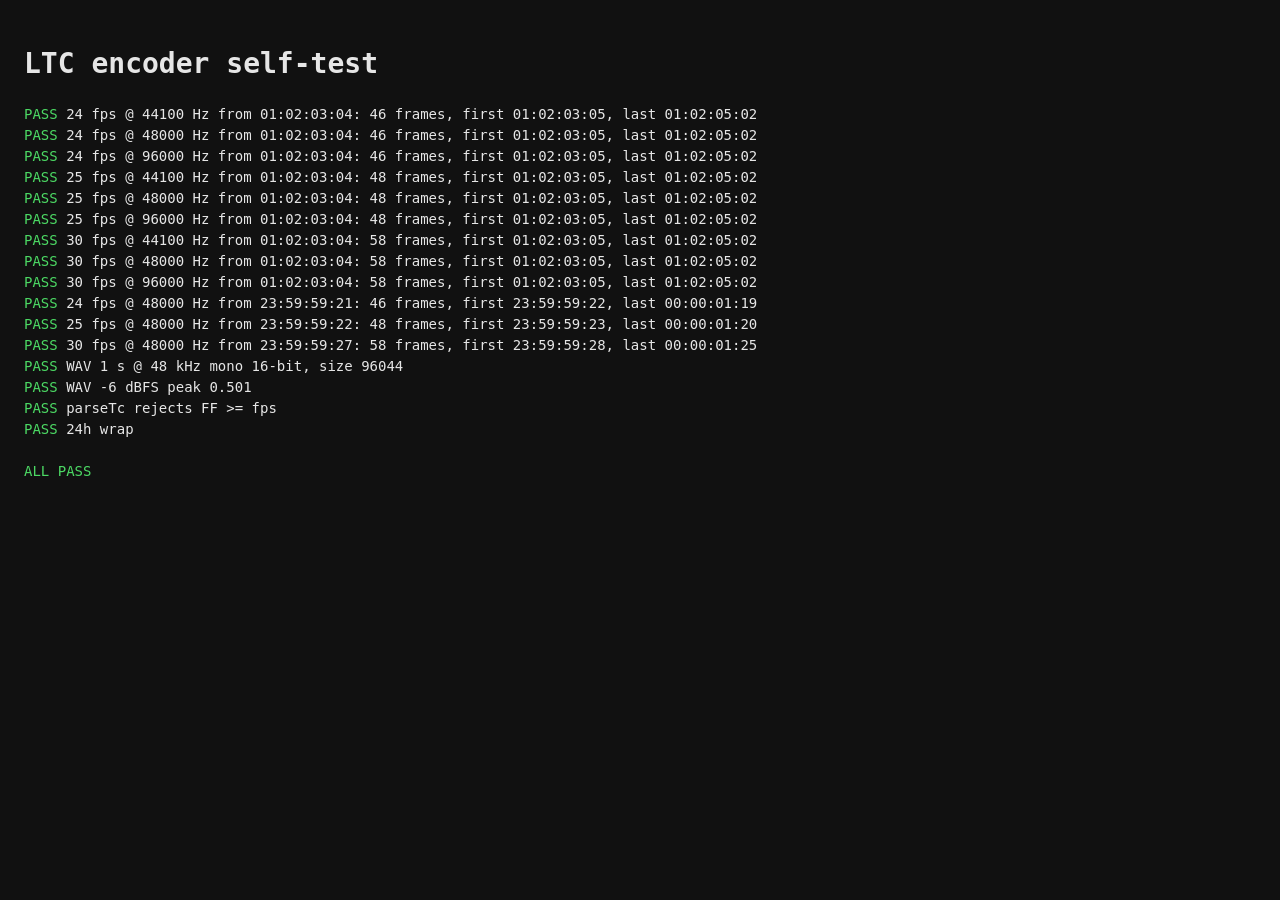
==== test.html @ 22a4bac5 "LTC generator v1: 24/25/30 fps, transport, level, WAV export Co-Authored-By: Claude Opus 5.5 <norepl" ====
<!doctype html>
<html lang="en">
<head>
  <meta charset="utf-8">
  <meta name="viewport" content="width=device-width, initial-scale=1">
  <title>LTC Encoder Test</title>
  <style>
    body { background: #111; color: #e6e6e6; font: 14px/1.5 ui-monospace, Consolas, monospace; padding: 16px; }
    .pass { color: #4cd964; } .fail { color: #ff3b30; }
  </style>
</head>
<body>
  <h1>LTC encoder self-test</h1>
  <pre id="out"></pre>
  <script type="module">
    import { LtcGenerator, SYNC_WORD, toFrames, fromFrames, formatTc, parseTc, renderWav, framesPerDay } from "./ltc.js";

    const out = document.getElementById("out");
    let fails = 0;
    const log = (ok, msg) => {
      if (!ok) fails++;
      out.innerHTML += `<span class="${ok ? "pass" : "fail"}">${ok ? "PASS" : "FAIL"}</span> ${msg}\n`;
    };

    // Biphase-mark decoder: interval ~1 bit = 0, two ~half-bit intervals = 1.
    function decodeBits(samples, sampleRate, fps) {
      const bitLen = sampleRate / (fps * 80);
      const edges = [0]; // sample 0 is the first bit-start transition
      for (let i = 1; i < samples.length; i++) if (Math.sign(samples[i]) !== Math.sign(samples[i - 1])) edges.push(i);
      const bits = [];
      let pendingHalf = false;
      for (let i = 1; i < edges.length; i++) {
        const d = (edges[i] - edges[i - 1]) / bitLen;
        if (d > 0.75) {
          if (pendingHalf || d > 1.25) throw new Error(`bad interval ${d.toFixed(2)} at ${edges[i]}`);
          bits.push(0);
        } else if (pendingHalf) { bits.push(1); pendingHalf = false; }
        else pendingHalf = true;
      }
      return bits;
    }

    function decodeFrames(bits, fps) {
      const frames = [];
      const sync = SYNC_WORD.join("");
      const s = bits.join("");
      let i = s.indexOf(sync);
      while (i !== -1 && i + 16 + 80 <= bits.length) {
        const b = bits.slice(i + 16, i + 96);
        const v = (o, n) => b.slice(o, o + n).reduce((a, x, k) => a + (x << k), 0);
        frames.push({
          tc: { f: v(0, 4) + 10 * v(8, 2), s: v(16, 4) + 10 * v(24, 3), m: v(32, 4) + 10 * v(40, 3), h: v(48, 4) + 10 * v(56, 2) },
          ones: b.reduce((a, x) => a + x, 0),
          syncOk: b.slice(64).join("") === sync,
        });
        i += 80;
      }
      return frames;
    }

    const cases = [];
    for (const fps of [24, 25, 30]) for (const sr of [44100, 48000, 96000]) cases.push({ fps, sr, start: "01:02:03:04" });
    for (const fps of [24, 25, 30]) cases.push({ fps, sr: 48000, start: `23:59:59:${fps - 3}` });

    for (const { fps, sr, start } of cases) {
      const startFrame = toFrames(parseTc(start, fps), fps);
      const secs = 2;
      const samples = new Float32Array(sr * secs);
      const gen = new LtcGenerator(fps, sr, startFrame);
      // Fill in 128-sample blocks like an AudioWorklet does.
      for (let o = 0; o < samples.length; o += 128) gen.fill(samples.subarray(o, o + 128), 0.5);
      let msg = `${fps} fps @ ${sr} Hz from ${start}: `;
      try {
        const frames = decodeFrames(decodeBits(samples, sr, fps), fps);
        // First frame start lacks a leading edge, so decoding begins at frame 1 sync word.
        const expectFirst = (startFrame + 1) % framesPerDay(fps);
        const okSeq = frames.every((fr, k) => toFrames(fr.tc, fps) === (expectFirst + k) % framesPerDay(fps));
        const okParity = frames.every((fr) => fr.ones % 2 === 0);
        const okSync = frames.every((fr) => fr.syncOk);
        const okCount = frames.length >= fps * secs - 3;
        msg += `${frames.length} frames, first ${formatTc(frames[0].tc)}, last ${formatTc(frames.at(-1).tc)}`;
        log(okSeq && okParity && okSync && okCount, msg + (okSeq ? "" : " [sequence]") + (okParity ? "" : " [parity]") + (okSync ? "" : " [sync]") + (okCount ? "" : " [count]"));
      } catch (e) {
        log(false, msg + e.message);
      }
    }

    // WAV header + length
    const blob = renderWav({ fps: 25, startFrame: 0, seconds: 1, db: -6 });
    const head = new DataView(await blob.arrayBuffer());
    log(blob.size === 44 + 48000 * 2 && head.getUint32(24, true) === 48000 && head.getUint16(22, true) === 1,
      `WAV 1 s @ 48 kHz mono 16-bit, size ${blob.size}`);
    const peak = Math.max(...Array.from({ length: 1000 }, (_, i) => Math.abs(head.getInt16(44 + i * 2, true))));
    log(Math.abs(peak / 32767 - 0.501) < 0.01, `WAV -6 dBFS peak ${(peak / 32767).toFixed(3)}`);

    log(parseTc("00:00:00:25", 25) === null && parseTc("00:00:00:24", 25) !== null, "parseTc rejects FF >= fps");
    log(formatTc(fromFrames(framesPerDay(30), 30)) === "00:00:00:00", "24h wrap");

    out.innerHTML += `\n${fails ? `<span class="fail">${fails} FAILED</span>` : `<span class="pass">ALL PASS</span>`}\n`;
    document.title = fails ? "FAIL" : "PASS";
  </script>
</body>
</html>
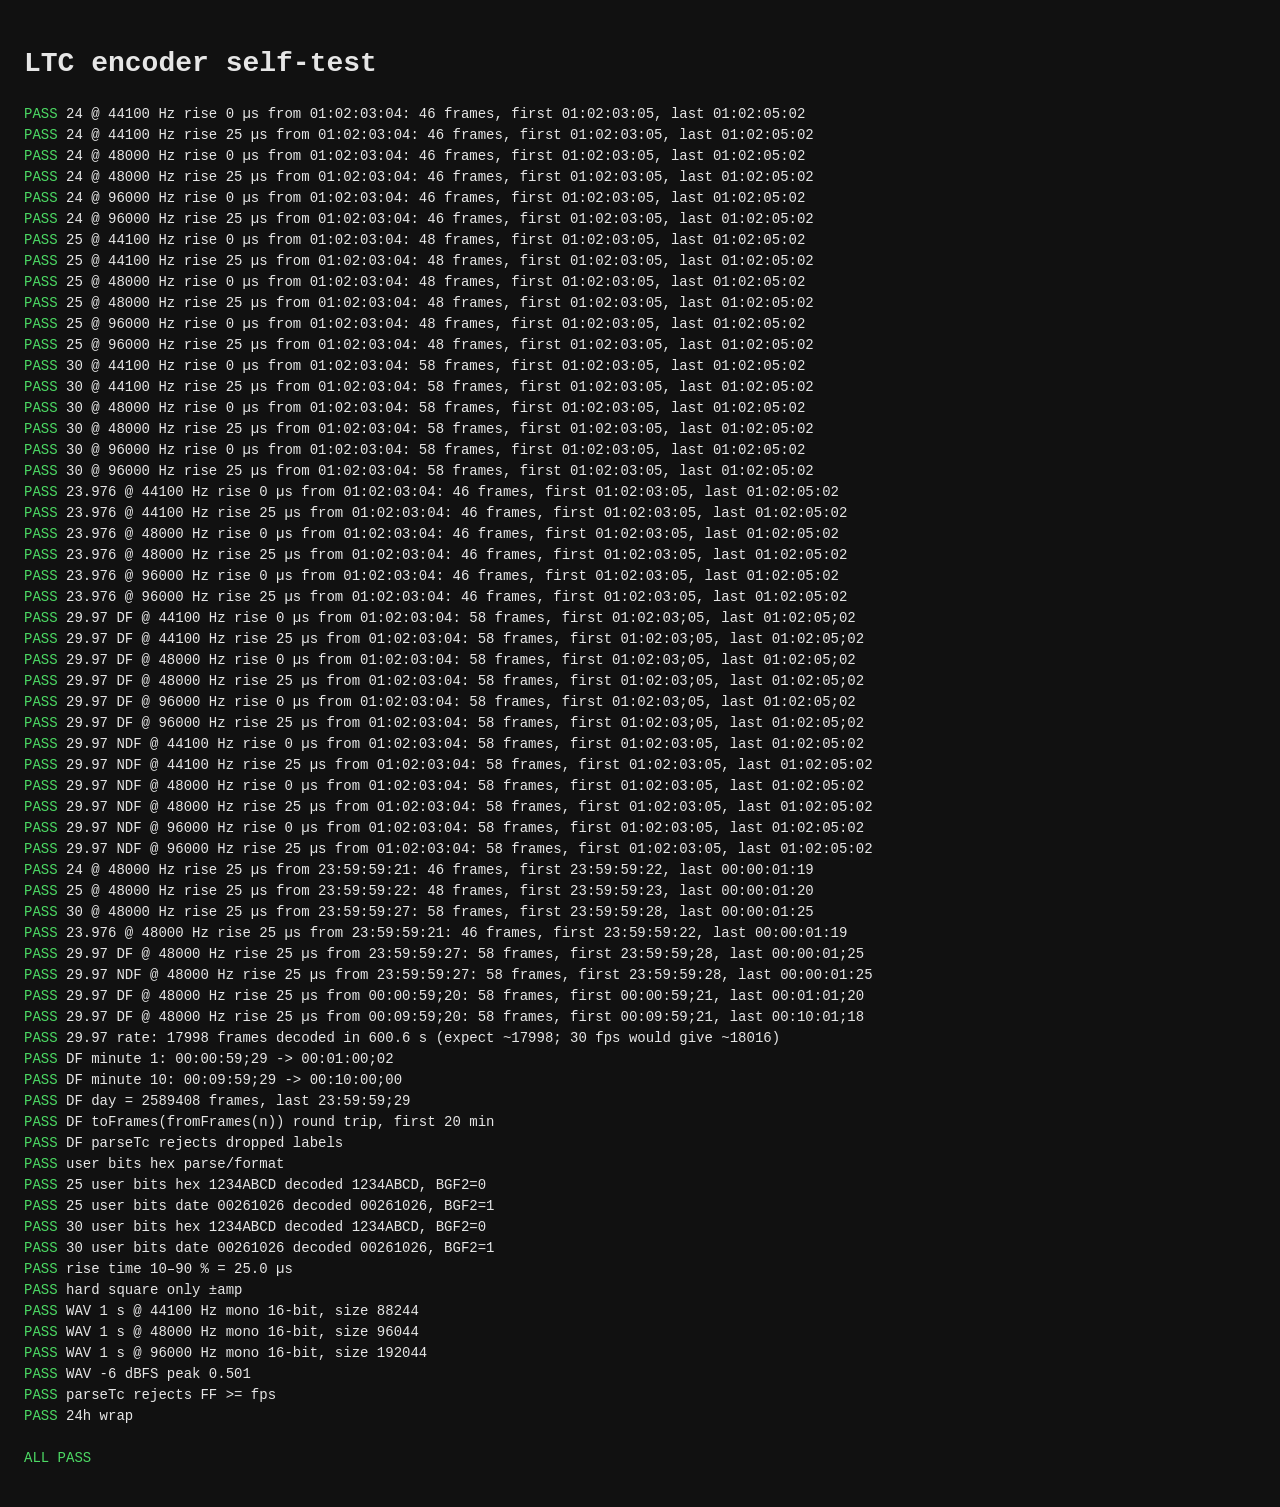
==== commit ea07877f: "LTC generator v2: 23.976/29.97 DF, user bits, rise time, export rates, device select, shortcuts - RA" ====
--- a/test.html
+++ b/test.html
@@ -13,7 +13,10 @@
   <h1>LTC encoder self-test</h1>
   <pre id="out"></pre>
   <script type="module">
-    import { LtcGenerator, SYNC_WORD, toFrames, fromFrames, formatTc, parseTc, renderWav, framesPerDay } from "./ltc.js";
+    import {
+      LtcGenerator, SYNC_WORD, RATES, toFrames, fromFrames, formatTc, parseTc, renderWav, framesPerDay,
+      userBitsFromHex, userBitsFromDate, formatUserBits, SMPTE_RISE_US,
+    } from "./ltc.js";
 
     const out = document.getElementById("out");
     let fails = 0;
@@ -23,10 +26,14 @@
     };
 
     // Biphase-mark decoder: interval ~1 bit = 0, two ~half-bit intervals = 1.
-    function decodeBits(samples, sampleRate, fps) {
-      const bitLen = sampleRate / (fps * 80);
+    function decodeBits(samples, sampleRate, r) {
+      const bitLen = sampleRate / (r.rate * 80);
       const edges = [0]; // sample 0 is the first bit-start transition
-      for (let i = 1; i < samples.length; i++) if (Math.sign(samples[i]) !== Math.sign(samples[i - 1])) edges.push(i);
+      for (let i = 1; i < samples.length; i++) {
+        if ((samples[i] >= 0) === (samples[i - 1] >= 0)) continue;
+        if (i < bitLen / 4) continue; // crossing of the first (ramped) edge itself
+        edges.push(i);
+      }
       const bits = [];
       let pendingHalf = false;
       for (let i = 1; i < edges.length; i++) {
@@ -40,7 +47,7 @@
       return bits;
     }
 
-    function decodeFrames(bits, fps) {
+    function decodeFrames(bits) {
       const frames = [];
       const sync = SYNC_WORD.join("");
       const s = bits.join("");
@@ -50,6 +57,8 @@
         const v = (o, n) => b.slice(o, o + n).reduce((a, x, k) => a + (x << k), 0);
         frames.push({
           tc: { f: v(0, 4) + 10 * v(8, 2), s: v(16, 4) + 10 * v(24, 3), m: v(32, 4) + 10 * v(40, 3), h: v(48, 4) + 10 * v(56, 2) },
+          ub: Array.from({ length: 8 }, (_, k) => v(4 + k * 8, 4)),
+          bits: b,
           ones: b.reduce((a, x) => a + x, 0),
           syncOk: b.slice(64).join("") === sync,
         });
@@ -58,43 +67,108 @@
       return frames;
     }
 
-    const cases = [];
-    for (const fps of [24, 25, 30]) for (const sr of [44100, 48000, 96000]) cases.push({ fps, sr, start: "01:02:03:04" });
-    for (const fps of [24, 25, 30]) cases.push({ fps, sr: 48000, start: `23:59:59:${fps - 3}` });
-
-    for (const { fps, sr, start } of cases) {
-      const startFrame = toFrames(parseTc(start, fps), fps);
-      const secs = 2;
-      const samples = new Float32Array(sr * secs);
-      const gen = new LtcGenerator(fps, sr, startFrame);
+    function generate(r, sr, startFrame, secs, opts) {
+      const samples = new Float32Array(Math.round(sr * secs));
+      const gen = new LtcGenerator(r, sr, startFrame, opts);
       // Fill in 128-sample blocks like an AudioWorklet does.
       for (let o = 0; o < samples.length; o += 128) gen.fill(samples.subarray(o, o + 128), 0.5);
-      let msg = `${fps} fps @ ${sr} Hz from ${start}: `;
+      return samples;
+    }
+
+    const cases = [];
+    for (const id of Object.keys(RATES)) for (const sr of [44100, 48000, 96000]) for (const riseUs of [0, SMPTE_RISE_US])
+      cases.push({ id, sr, riseUs, start: "01:02:03:04" });
+    for (const id of Object.keys(RATES)) cases.push({ id, sr: 48000, riseUs: SMPTE_RISE_US, start: `23:59:59:${RATES[id].fps - 3}` });
+    cases.push({ id: "29.97df", sr: 48000, riseUs: SMPTE_RISE_US, start: "00:00:59;20" }); // drop at minute 1
+    cases.push({ id: "29.97df", sr: 48000, riseUs: SMPTE_RISE_US, start: "00:09:59;20" }); // no drop at minute 10
+
+    for (const { id, sr, riseUs, start } of cases) {
+      const r = RATES[id];
+      const startFrame = toFrames(parseTc(start, r), r);
+      const secs = 2;
+      const samples = generate(r, sr, startFrame, secs, { riseUs });
+      let msg = `${r.label} @ ${sr} Hz rise ${riseUs} µs from ${start}: `;
       try {
-        const frames = decodeFrames(decodeBits(samples, sr, fps), fps);
+        const frames = decodeFrames(decodeBits(samples, sr, r));
         // First frame start lacks a leading edge, so decoding begins at frame 1 sync word.
-        const expectFirst = (startFrame + 1) % framesPerDay(fps);
-        const okSeq = frames.every((fr, k) => toFrames(fr.tc, fps) === (expectFirst + k) % framesPerDay(fps));
+        const expectFirst = (startFrame + 1) % framesPerDay(r);
+        const okSeq = frames.every((fr, k) => formatTc(fr.tc) === formatTc(fromFrames(expectFirst + k, r)));
         const okParity = frames.every((fr) => fr.ones % 2 === 0);
         const okSync = frames.every((fr) => fr.syncOk);
-        const okCount = frames.length >= fps * secs - 3;
-        msg += `${frames.length} frames, first ${formatTc(frames[0].tc)}, last ${formatTc(frames.at(-1).tc)}`;
-        log(okSeq && okParity && okSync && okCount, msg + (okSeq ? "" : " [sequence]") + (okParity ? "" : " [parity]") + (okSync ? "" : " [sync]") + (okCount ? "" : " [count]"));
+        const okDf = frames.every((fr) => fr.bits[10] === (r.df ? 1 : 0));
+        const okCount = frames.length >= Math.floor(r.rate * secs) - 3;
+        msg += `${frames.length} frames, first ${formatTc(frames[0].tc, r)}, last ${formatTc(frames.at(-1).tc, r)}`;
+        log(okSeq && okParity && okSync && okDf && okCount, msg + (okSeq ? "" : " [sequence]") + (okParity ? "" : " [parity]") +
+          (okSync ? "" : " [sync]") + (okDf ? "" : " [df flag]") + (okCount ? "" : " [count]"));
       } catch (e) {
         log(false, msg + e.message);
       }
     }
 
+    // Long-run timing: 29.97 frames per second, not 30.
+    {
+      const r = RATES["29.97df"];
+      const n = decodeFrames(decodeBits(generate(r, 16000, 0, 600.6, {}), 16000, r)).length;
+      log(Math.abs(n - 17998) <= 2, `29.97 rate: ${n} frames decoded in 600.6 s (expect ~17998; 30 fps would give ~18016)`);
+    }
+
+    // Drop-frame conversion
+    {
+      const r = RATES["29.97df"];
+      const f = (n) => formatTc(fromFrames(n, r), r);
+      log(f(1799) === "00:00:59;29" && f(1800) === "00:01:00;02", `DF minute 1: ${f(1799)} -> ${f(1800)}`);
+      log(f(17981) === "00:09:59;29" && f(17982) === "00:10:00;00", `DF minute 10: ${f(17981)} -> ${f(17982)}`);
+      log(f(framesPerDay(r) - 1) === "23:59:59;29" && framesPerDay(r) === 2589408, `DF day = ${framesPerDay(r)} frames, last ${f(framesPerDay(r) - 1)}`);
+      let ok = true;
+      for (let n = 0; n < 36000 && ok; n++) ok = toFrames(fromFrames(n, r), r) === n;
+      log(ok, "DF toFrames(fromFrames(n)) round trip, first 20 min");
+      log(parseTc("00:01:00;00", r) === null && parseTc("00:01:00;02", r) !== null && parseTc("00:10:00;00", r) !== null,
+        "DF parseTc rejects dropped labels");
+    }
+
+    // User bits
+    {
+      const ubHex = userBitsFromHex("1234ABCD");
+      log(formatUserBits(ubHex) === "1234ABCD" && ubHex.groups[0] === 0xd && userBitsFromHex("123") === null, "user bits hex parse/format");
+      for (const id of ["25", "30"]) {
+        const r = RATES[id];
+        for (const ub of [ubHex, userBitsFromDate(26, 10, 26)]) {
+          const frames = decodeFrames(decodeBits(generate(r, 48000, 0, 0.5, { userBits: ub }), 48000, r));
+          const bgf2 = r.fps === 25 ? 43 : 59;
+          const okUb = frames.every((fr) => fr.ub.join() === ub.groups.join());
+          const okFlag = frames.every((fr) => fr.bits[bgf2] === (ub.date ? 1 : 0) && fr.ones % 2 === 0);
+          log(okUb && okFlag, `${r.label} user bits ${ub.date ? "date" : "hex"} ${formatUserBits(ub)} decoded ${formatUserBits({ groups: frames[0].ub })}, BGF2=${frames[0].bits[bgf2]}`);
+        }
+      }
+    }
+
+    // Rise time: 10–90 % ≈ 25 µs at 96 kHz
+    {
+      const sr = 96000;
+      const s = generate(RATES["25"], sr, 0, 0.05, { riseUs: SMPTE_RISE_US });
+      // Rising edge: time from -0.4 to +0.4 (10 % / 90 % of ±0.5 swing), linear interpolation.
+      const cross = (lvl, from) => { for (let i = from; i < s.length - 1; i++) if (s[i] < lvl && s[i + 1] >= lvl) return i + (lvl - s[i]) / (s[i + 1] - s[i]); };
+      const t10 = cross(-0.4, 100), t90 = cross(0.4, Math.floor(t10));
+      const us = ((t90 - t10) / sr) * 1e6;
+      log(Math.abs(us - 25) < 3, `rise time 10–90 % = ${us.toFixed(1)} µs`);
+      const hard = generate(RATES["25"], sr, 0, 0.05, { riseUs: 0 });
+      log(hard.every((x) => Math.abs(x) === 0.5), "hard square only ±amp");
+    }
+
     // WAV header + length
-    const blob = renderWav({ fps: 25, startFrame: 0, seconds: 1, db: -6 });
+    for (const sr of [44100, 48000, 96000]) {
+      const blob = renderWav({ r: RATES["25"], startFrame: 0, seconds: 1, db: -6, sampleRate: sr });
+      const head = new DataView(await blob.arrayBuffer());
+      log(blob.size === 44 + sr * 2 && head.getUint32(24, true) === sr && head.getUint16(22, true) === 1,
+        `WAV 1 s @ ${sr} Hz mono 16-bit, size ${blob.size}`);
+    }
+    const blob = renderWav({ r: RATES["25"], startFrame: 0, seconds: 1, db: -6 });
     const head = new DataView(await blob.arrayBuffer());
-    log(blob.size === 44 + 48000 * 2 && head.getUint32(24, true) === 48000 && head.getUint16(22, true) === 1,
-      `WAV 1 s @ 48 kHz mono 16-bit, size ${blob.size}`);
     const peak = Math.max(...Array.from({ length: 1000 }, (_, i) => Math.abs(head.getInt16(44 + i * 2, true))));
     log(Math.abs(peak / 32767 - 0.501) < 0.01, `WAV -6 dBFS peak ${(peak / 32767).toFixed(3)}`);
 
-    log(parseTc("00:00:00:25", 25) === null && parseTc("00:00:00:24", 25) !== null, "parseTc rejects FF >= fps");
-    log(formatTc(fromFrames(framesPerDay(30), 30)) === "00:00:00:00", "24h wrap");
+    log(parseTc("00:00:00:25", RATES["25"]) === null && parseTc("00:00:00:24", RATES["25"]) !== null, "parseTc rejects FF >= fps");
+    log(formatTc(fromFrames(framesPerDay(RATES["30"]), RATES["30"])) === "00:00:00:00", "24h wrap");
 
     out.innerHTML += `\n${fails ? `<span class="fail">${fails} FAILED</span>` : `<span class="pass">ALL PASS</span>`}\n`;
     document.title = fails ? "FAIL" : "PASS";
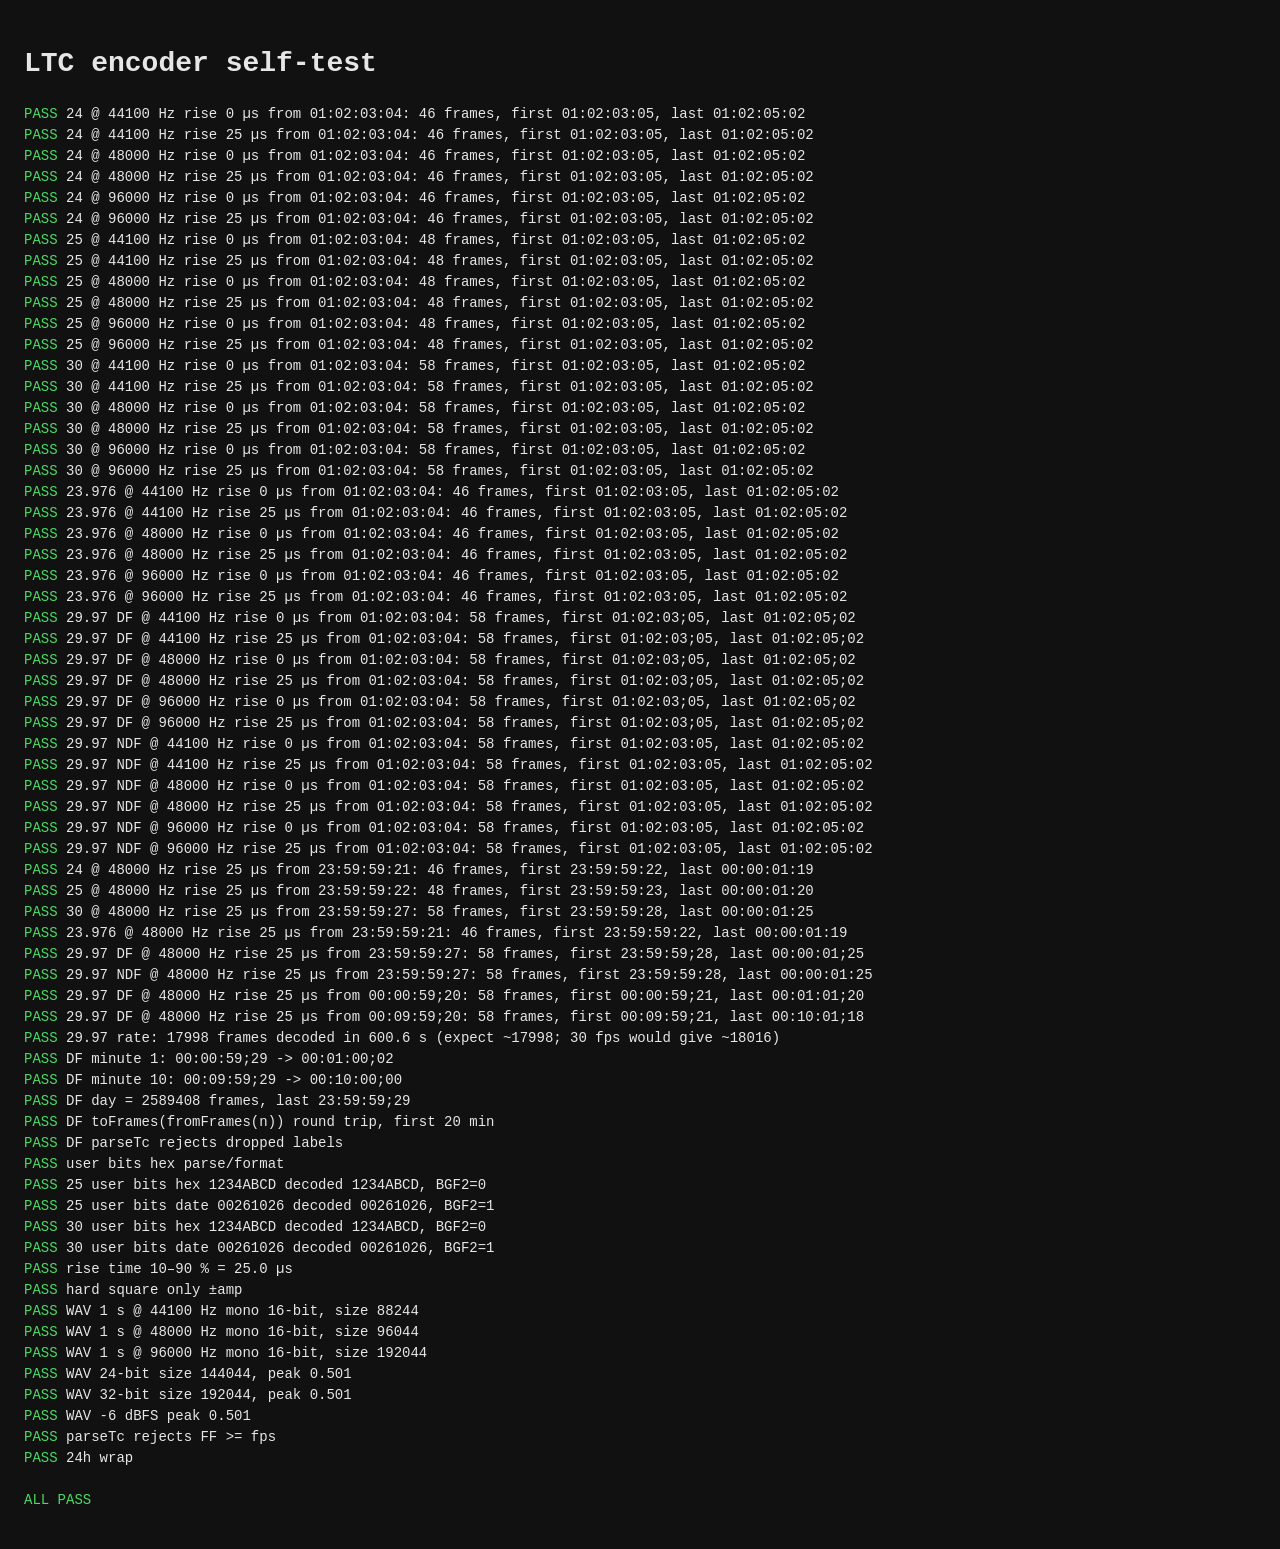
==== commit 32844724: "WAV export: bit depth 16/24/32 float, length in minutes, live file size Co-Authored-By: Claude Opus " ====
--- a/test.html
+++ b/test.html
@@ -14,7 +14,7 @@
   <pre id="out"></pre>
   <script type="module">
     import {
-      LtcGenerator, SYNC_WORD, RATES, toFrames, fromFrames, formatTc, parseTc, renderWav, framesPerDay,
+      LtcGenerator, SYNC_WORD, RATES, toFrames, fromFrames, formatTc, parseTc, renderWav, wavSize, framesPerDay,
       userBitsFromHex, userBitsFromDate, formatUserBits, SMPTE_RISE_US,
     } from "./ltc.js";
 
@@ -162,6 +162,16 @@
       log(blob.size === 44 + sr * 2 && head.getUint32(24, true) === sr && head.getUint16(22, true) === 1,
         `WAV 1 s @ ${sr} Hz mono 16-bit, size ${blob.size}`);
     }
+    for (const bd of [24, 32]) {
+      const b = renderWav({ r: RATES["25"], startFrame: 0, seconds: 1, db: -6, bitDepth: bd });
+      const h = new DataView(await b.arrayBuffer());
+      const peak = Math.max(...Array.from({ length: 1000 }, (_, i) => Math.abs(bd === 32
+        ? h.getFloat32(44 + i * 4, true)
+        : (h.getUint16(44 + i * 3, true) | (h.getInt8(46 + i * 3) << 16)) / 8388607)));
+      log(b.size === wavSize(1, 48000, bd) && b.size === 44 + 48000 * bd / 8 && h.getUint16(34, true) === bd
+        && h.getUint16(20, true) === (bd === 32 ? 3 : 1) && Math.abs(peak - 0.501) < 0.01,
+        `WAV ${bd}-bit size ${b.size}, peak ${peak.toFixed(3)}`);
+    }
     const blob = renderWav({ r: RATES["25"], startFrame: 0, seconds: 1, db: -6 });
     const head = new DataView(await blob.arrayBuffer());
     const peak = Math.max(...Array.from({ length: 1000 }, (_, i) => Math.abs(head.getInt16(44 + i * 2, true))));
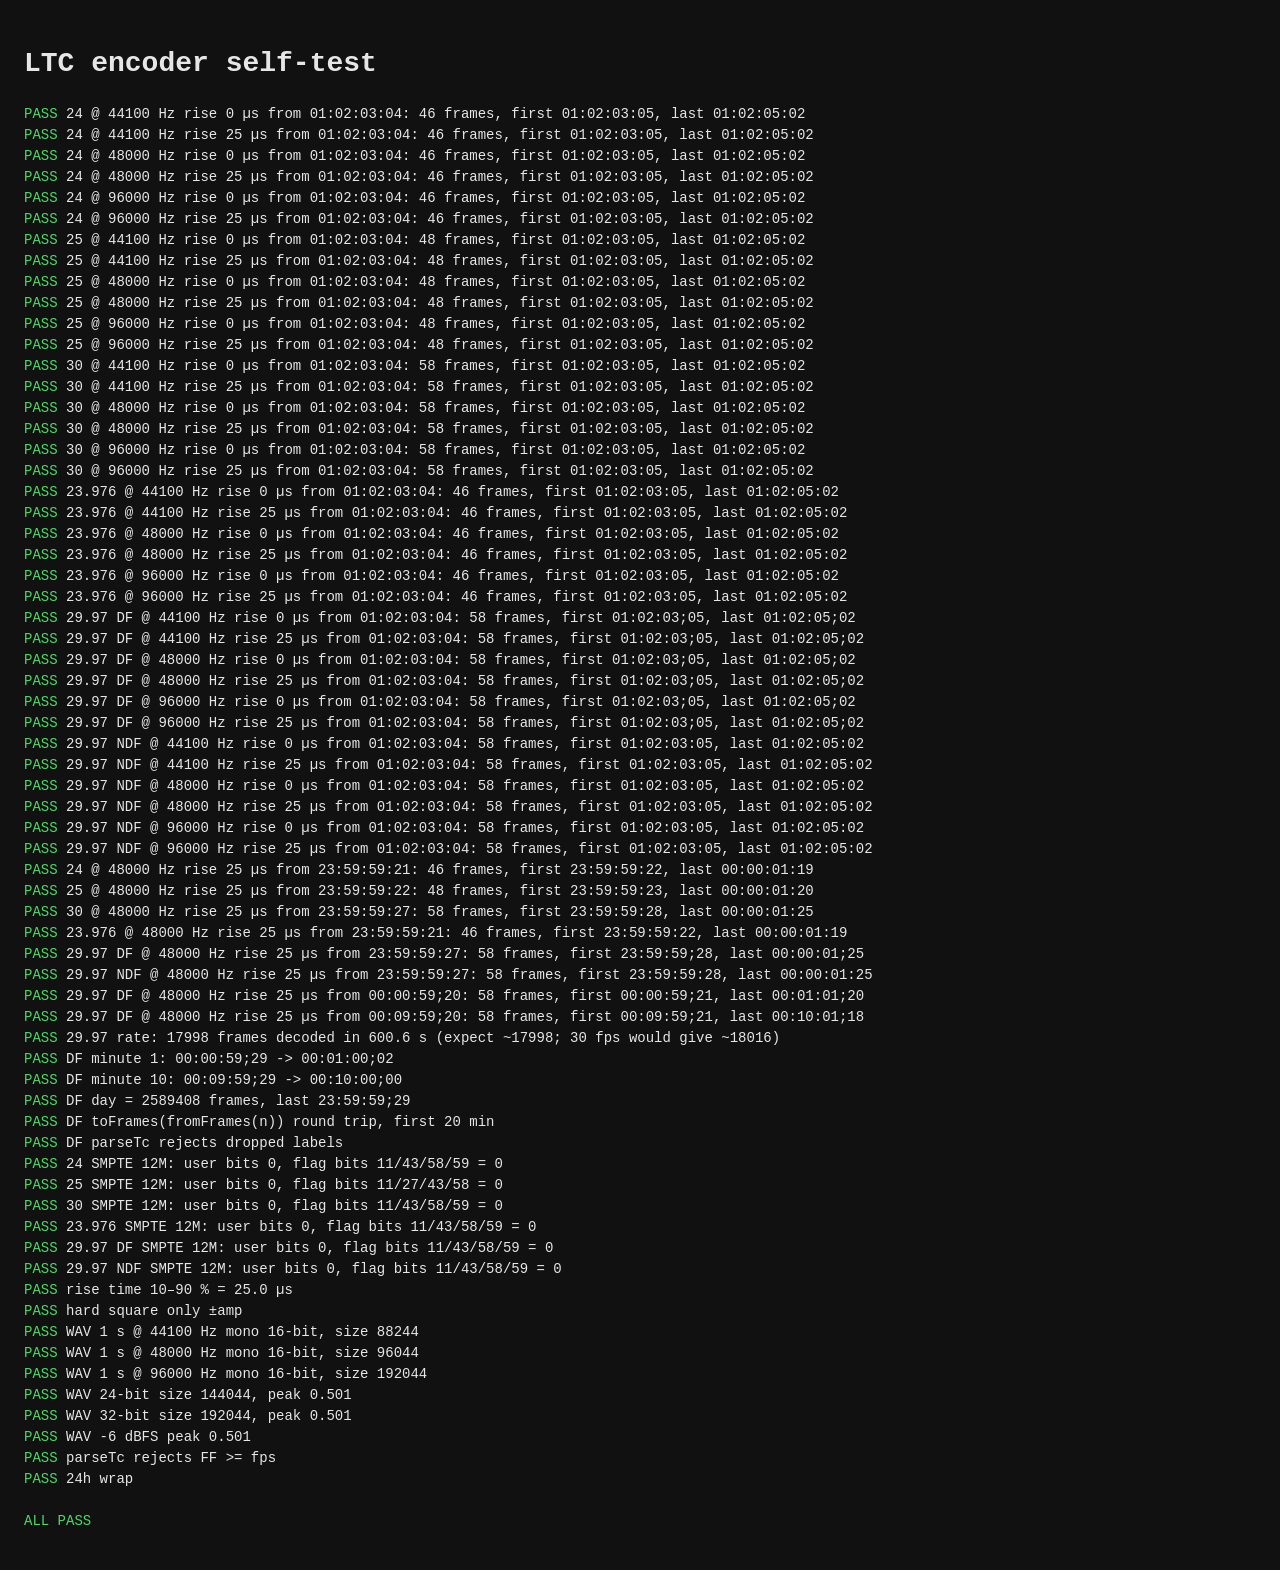
==== commit 81ed5247: "Strict SMPTE 12M: remove user bits; smaller UI layout - Remove user bits (hex / 309M date); every fr" ====
--- a/test.html
+++ b/test.html
@@ -14,8 +14,7 @@
   <pre id="out"></pre>
   <script type="module">
     import {
-      LtcGenerator, SYNC_WORD, RATES, toFrames, fromFrames, formatTc, parseTc, renderWav, wavSize, framesPerDay,
-      userBitsFromHex, userBitsFromDate, formatUserBits, SMPTE_RISE_US,
+      LtcGenerator, SYNC_WORD, RATES, toFrames, fromFrames, formatTc, parseTc, renderWav, wavSize, framesPerDay, SMPTE_RISE_US,
     } from "./ltc.js";
 
     const out = document.getElementById("out");
@@ -126,20 +125,13 @@
         "DF parseTc rejects dropped labels");
     }
 
-    // User bits
-    {
-      const ubHex = userBitsFromHex("1234ABCD");
-      log(formatUserBits(ubHex) === "1234ABCD" && ubHex.groups[0] === 0xd && userBitsFromHex("123") === null, "user bits hex parse/format");
-      for (const id of ["25", "30"]) {
-        const r = RATES[id];
-        for (const ub of [ubHex, userBitsFromDate(26, 10, 26)]) {
-          const frames = decodeFrames(decodeBits(generate(r, 48000, 0, 0.5, { userBits: ub }), 48000, r));
-          const bgf2 = r.fps === 25 ? 43 : 59;
-          const okUb = frames.every((fr) => fr.ub.join() === ub.groups.join());
-          const okFlag = frames.every((fr) => fr.bits[bgf2] === (ub.date ? 1 : 0) && fr.ones % 2 === 0);
-          log(okUb && okFlag, `${r.label} user bits ${ub.date ? "date" : "hex"} ${formatUserBits(ub)} decoded ${formatUserBits({ groups: frames[0].ub })}, BGF2=${frames[0].bits[bgf2]}`);
-        }
-      }
+    // SMPTE 12M layout: user bits, colour frame flag (11) and binary group flags all 0.
+    for (const id of Object.keys(RATES)) {
+      const r = RATES[id];
+      const frames = decodeFrames(decodeBits(generate(r, 48000, 0, 0.5, {}), 48000, r));
+      const flags = r.fps === 25 ? [11, 27, 43, 58] : [11, 43, 58, 59];
+      const ok = frames.length > 0 && frames.every((fr) => fr.ub.every((g) => g === 0) && flags.every((k) => fr.bits[k] === 0));
+      log(ok, `${r.label} SMPTE 12M: user bits 0, flag bits ${flags.join("/")} = 0`);
     }
 
     // Rise time: 10–90 % ≈ 25 µs at 96 kHz
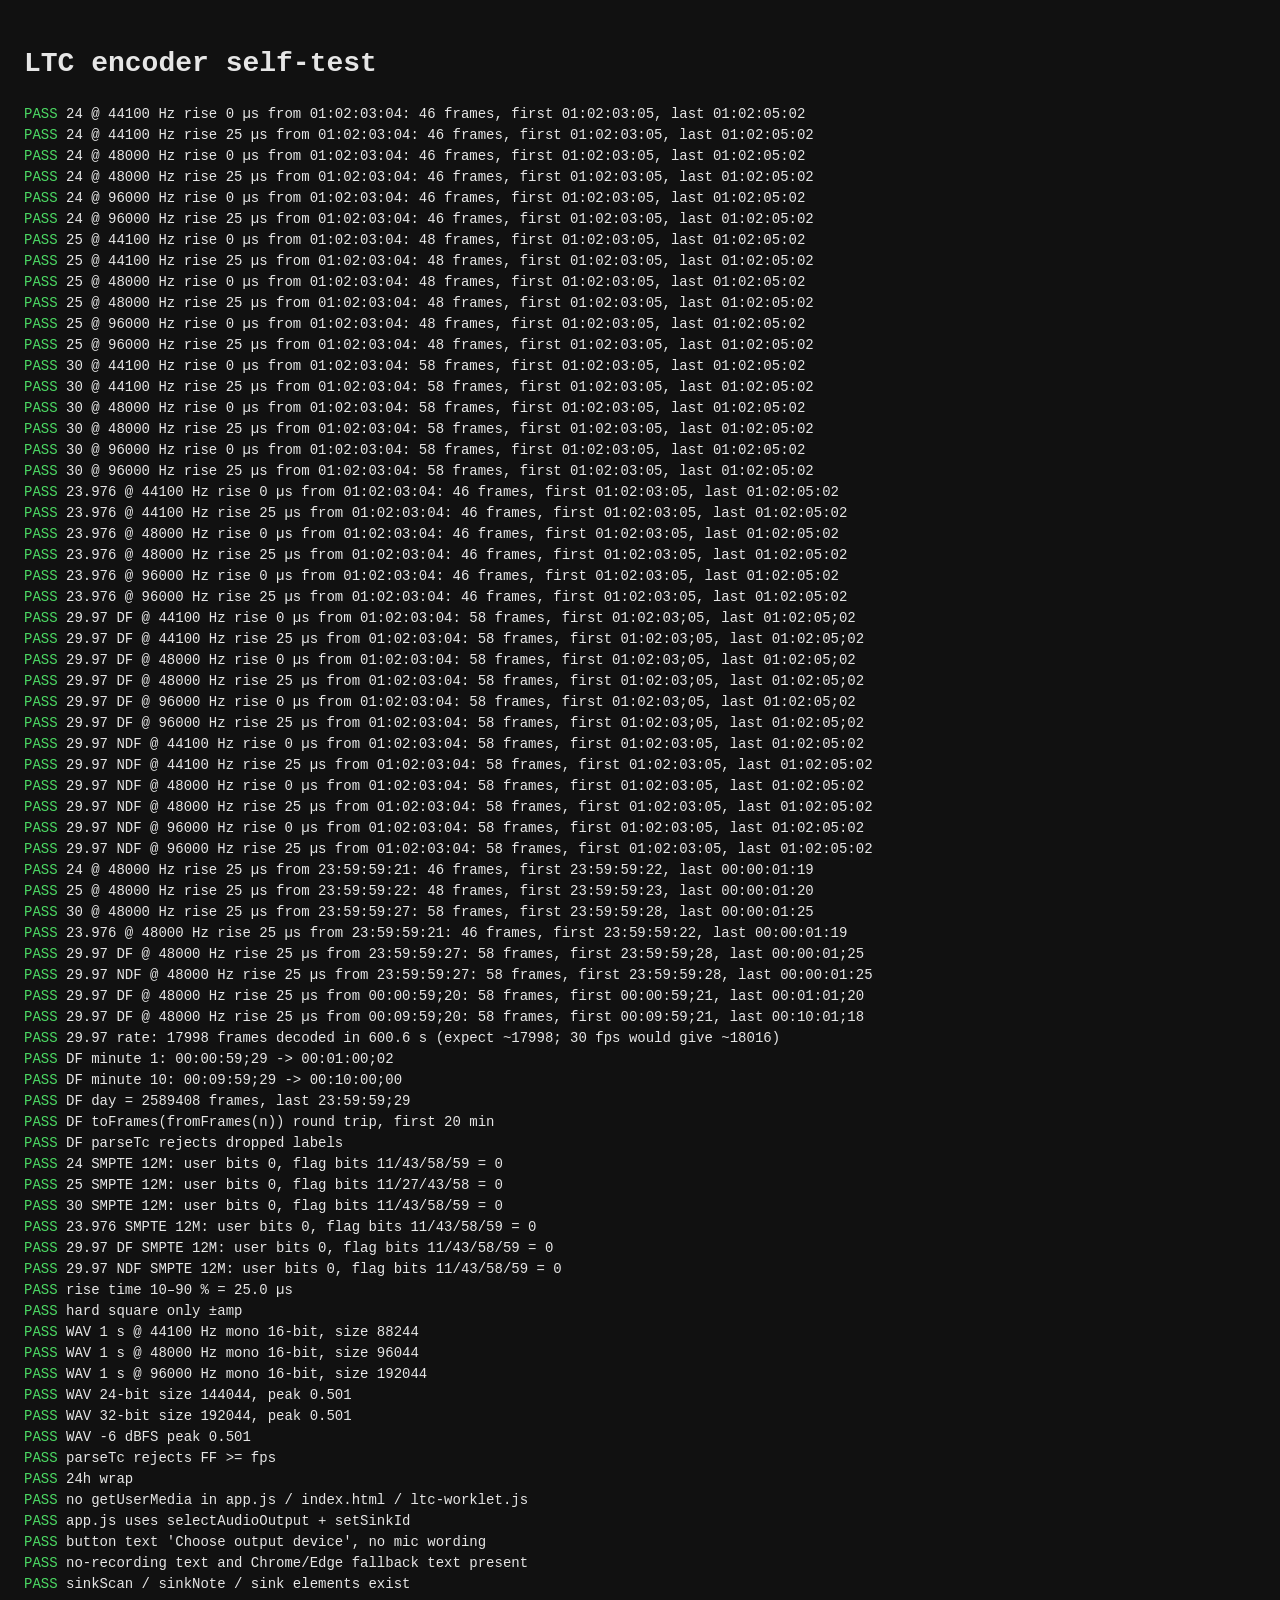
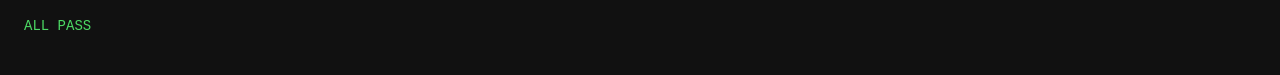
==== commit a2f1332f: "Choose output device via selectAudioOutput, no mic permission Replace the getUserMedia-based 'Show d" ====
--- a/test.html
+++ b/test.html
@@ -172,6 +172,18 @@
     log(parseTc("00:00:00:25", RATES["25"]) === null && parseTc("00:00:00:24", RATES["25"]) !== null, "parseTc rejects FF >= fps");
     log(formatTc(fromFrames(framesPerDay(RATES["30"]), RATES["30"])) === "00:00:00:00", "24h wrap");
 
+    // Output device picker: no microphone access anywhere.
+    {
+      const [js, html, worklet] = await Promise.all(["./app.js", "./index.html", "./ltc-worklet.js"].map((u) => fetch(u).then((r) => r.text())));
+      const code = (s) => s.replace(/\/\/.*$/gm, "");
+      log(!/getUserMedia/.test(code(js) + code(html) + code(worklet)), "no getUserMedia in app.js / index.html / ltc-worklet.js");
+      log(/selectAudioOutput\(\)/.test(js) && /setSinkId\(ui\.sink\.value\)/.test(js), "app.js uses selectAudioOutput + setSinkId");
+      log(/>Choose output device</.test(html) && !/mic permission/i.test(html), "button text 'Choose output device', no mic wording");
+      log(/Ingen inspelning sker\./.test(html) && /Requires Chrome or Edge/.test(html), "no-recording text and Chrome/Edge fallback text present");
+      const doc = new DOMParser().parseFromString(html, "text/html");
+      log(doc.getElementById("sinkScan") && doc.getElementById("sinkNote") && doc.getElementById("sink"), "sinkScan / sinkNote / sink elements exist");
+    }
+
     out.innerHTML += `\n${fails ? `<span class="fail">${fails} FAILED</span>` : `<span class="pass">ALL PASS</span>`}\n`;
     document.title = fails ? "FAIL" : "PASS";
   </script>
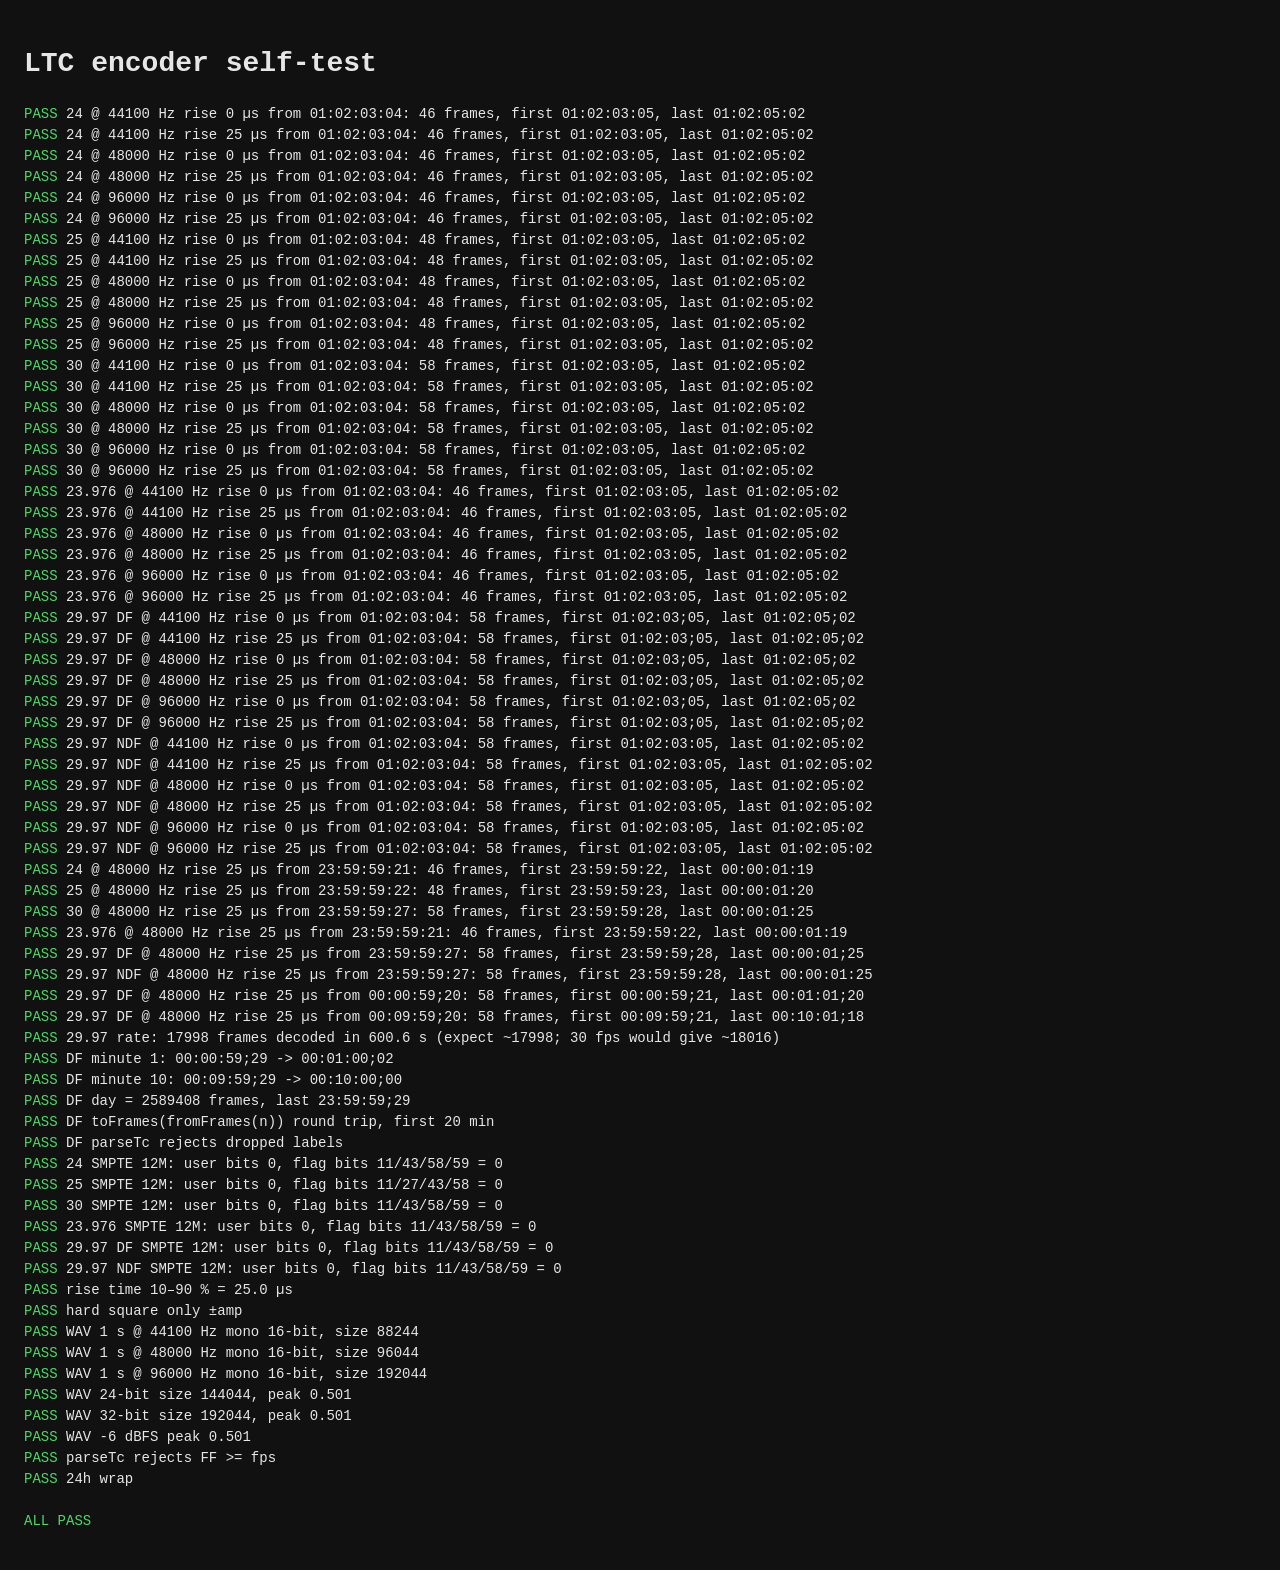
==== commit 7b937a94: "Remove output device button; never request permissions Drop the Choose output device button and its " ====
--- a/test.html
+++ b/test.html
@@ -172,18 +172,6 @@
     log(parseTc("00:00:00:25", RATES["25"]) === null && parseTc("00:00:00:24", RATES["25"]) !== null, "parseTc rejects FF >= fps");
     log(formatTc(fromFrames(framesPerDay(RATES["30"]), RATES["30"])) === "00:00:00:00", "24h wrap");
 
-    // Output device picker: no microphone access anywhere.
-    {
-      const [js, html, worklet] = await Promise.all(["./app.js", "./index.html", "./ltc-worklet.js"].map((u) => fetch(u).then((r) => r.text())));
-      const code = (s) => s.replace(/\/\/.*$/gm, "");
-      log(!/getUserMedia/.test(code(js) + code(html) + code(worklet)), "no getUserMedia in app.js / index.html / ltc-worklet.js");
-      log(/selectAudioOutput\(\)/.test(js) && /setSinkId\(ui\.sink\.value\)/.test(js), "app.js uses selectAudioOutput + setSinkId");
-      log(/>Choose output device</.test(html) && !/mic permission/i.test(html), "button text 'Choose output device', no mic wording");
-      log(/Ingen inspelning sker\./.test(html) && /Requires Chrome or Edge/.test(html), "no-recording text and Chrome/Edge fallback text present");
-      const doc = new DOMParser().parseFromString(html, "text/html");
-      log(doc.getElementById("sinkScan") && doc.getElementById("sinkNote") && doc.getElementById("sink"), "sinkScan / sinkNote / sink elements exist");
-    }
-
     out.innerHTML += `\n${fails ? `<span class="fail">${fails} FAILED</span>` : `<span class="pass">ALL PASS</span>`}\n`;
     document.title = fails ? "FAIL" : "PASS";
   </script>
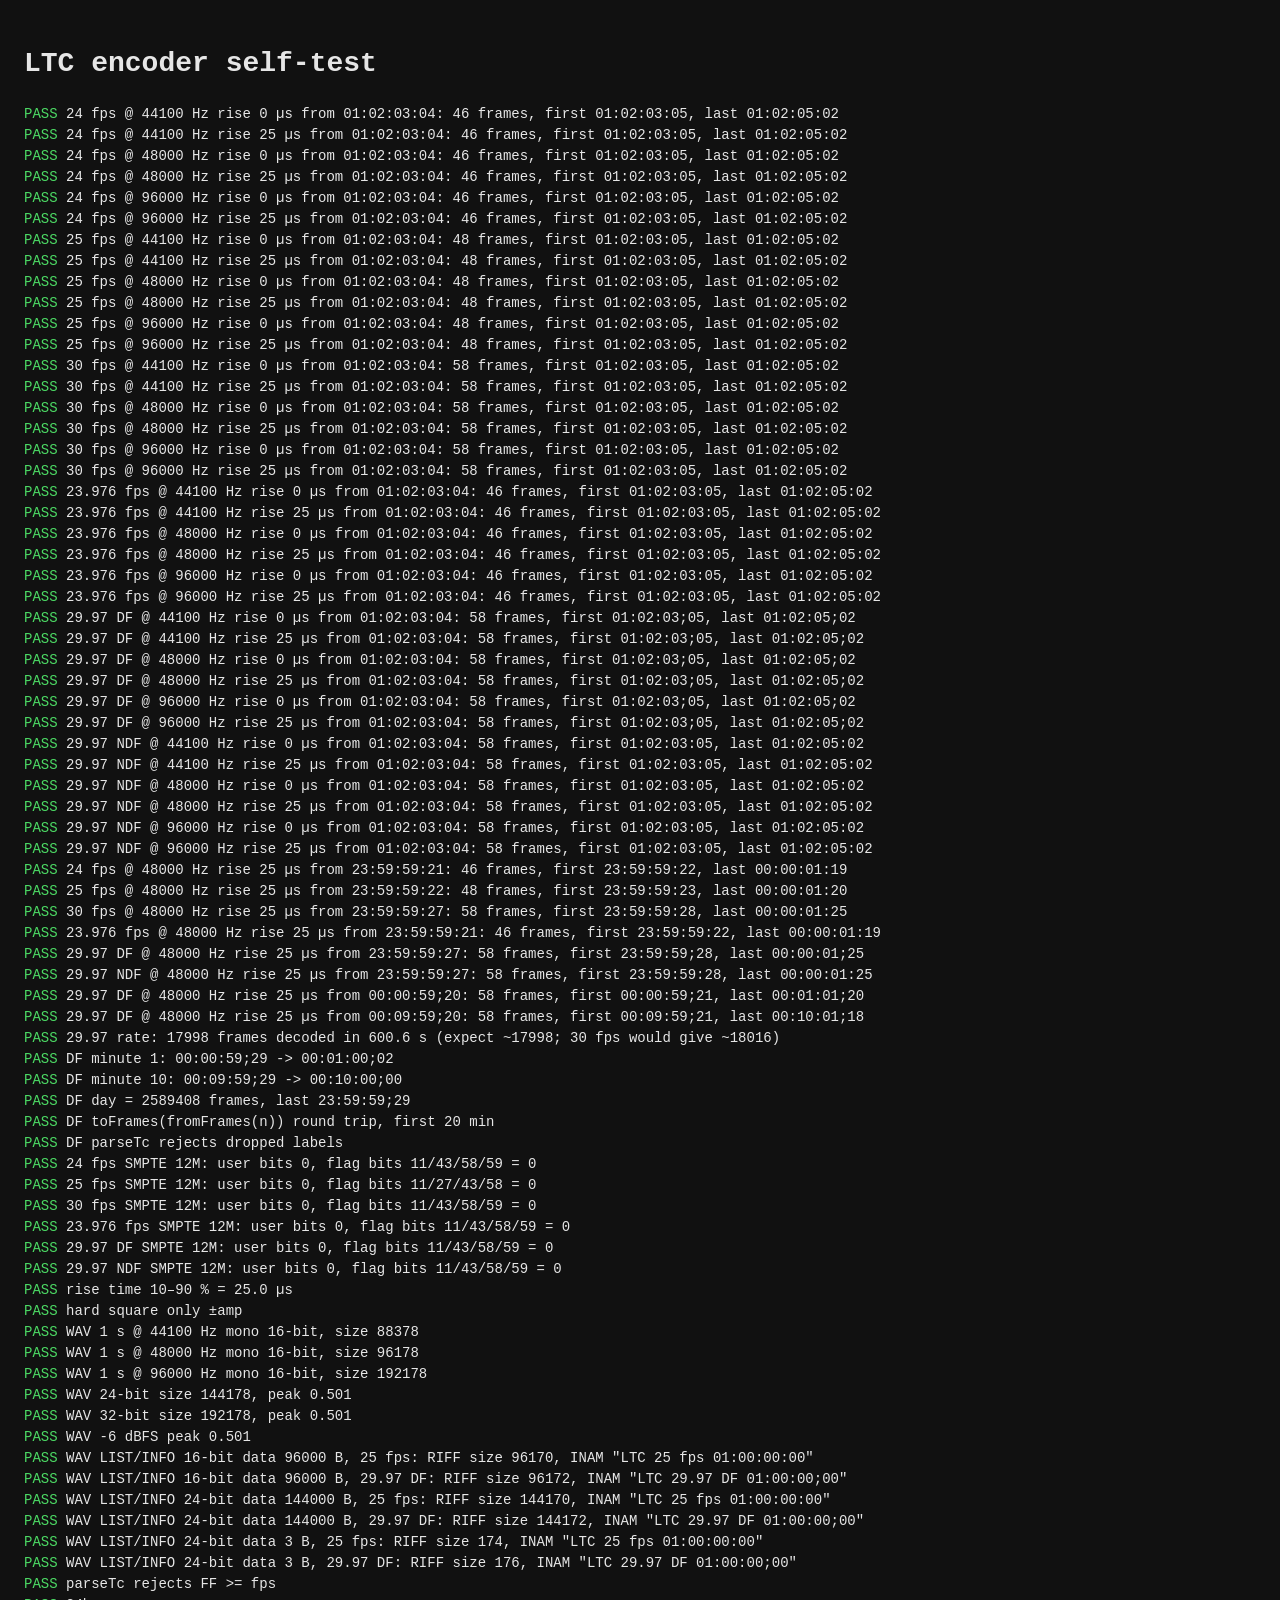
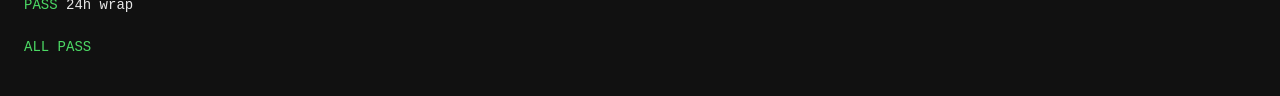
==== commit a4352114: "Add author credit: metadata, footer, About line, WAV LIST/INFO chunk Co-Authored-By: Claude Sonnet 5" ====
--- a/test.html
+++ b/test.html
@@ -14,7 +14,7 @@
   <pre id="out"></pre>
   <script type="module">
     import {
-      LtcGenerator, SYNC_WORD, RATES, toFrames, fromFrames, formatTc, parseTc, renderWav, wavSize, framesPerDay, SMPTE_RISE_US,
+      LtcGenerator, SYNC_WORD, RATES, toFrames, fromFrames, formatTc, parseTc, renderWav, wavSize, infoChunk, framesPerDay, SMPTE_RISE_US,
     } from "./ltc.js";
 
     const out = document.getElementById("out");
@@ -148,10 +148,11 @@
     }
 
     // WAV header + length
+    const infoLen = infoChunk(RATES["25"], "00:00:00:00").length;
     for (const sr of [44100, 48000, 96000]) {
       const blob = renderWav({ r: RATES["25"], startFrame: 0, seconds: 1, db: -6, sampleRate: sr });
       const head = new DataView(await blob.arrayBuffer());
-      log(blob.size === 44 + sr * 2 && head.getUint32(24, true) === sr && head.getUint16(22, true) === 1,
+      log(blob.size === 44 + sr * 2 + infoLen && head.getUint32(24, true) === sr && head.getUint16(22, true) === 1,
         `WAV 1 s @ ${sr} Hz mono 16-bit, size ${blob.size}`);
     }
     for (const bd of [24, 32]) {
@@ -160,7 +161,7 @@
       const peak = Math.max(...Array.from({ length: 1000 }, (_, i) => Math.abs(bd === 32
         ? h.getFloat32(44 + i * 4, true)
         : (h.getUint16(44 + i * 3, true) | (h.getInt8(46 + i * 3) << 16)) / 8388607)));
-      log(b.size === wavSize(1, 48000, bd) && b.size === 44 + 48000 * bd / 8 && h.getUint16(34, true) === bd
+      log(b.size === wavSize(1, 48000, bd, RATES["25"]) && b.size === 44 + 48000 * bd / 8 + infoLen && h.getUint16(34, true) === bd
         && h.getUint16(20, true) === (bd === 32 ? 3 : 1) && Math.abs(peak - 0.501) < 0.01,
         `WAV ${bd}-bit size ${b.size}, peak ${peak.toFixed(3)}`);
     }
@@ -168,6 +169,31 @@
     const head = new DataView(await blob.arrayBuffer());
     const peak = Math.max(...Array.from({ length: 1000 }, (_, i) => Math.abs(head.getInt16(44 + i * 2, true))));
     log(Math.abs(peak / 32767 - 0.501) < 0.01, `WAV -6 dBFS peak ${(peak / 32767).toFixed(3)}`);
+
+    // LIST/INFO block + RIFF size, incl. odd data length (24-bit, 1 sample = 3 bytes)
+    for (const [bd, sec] of [[16, 1], [24, 1], [24, 1 / 48000]]) {
+      for (const r of [RATES["25"], RATES["29.97df"]]) {
+        const sf = toFrames({ h: 1, m: 0, s: 0, f: 0 }, r);
+        const buf = new Uint8Array(await renderWav({ r, startFrame: sf, seconds: sec, db: -6, bitDepth: bd }).arrayBuffer());
+        const w = new DataView(buf.buffer);
+        const t = (o, n) => String.fromCharCode(...buf.slice(o, o + n));
+        const dlen = w.getUint32(40, true);
+        const lo = 44 + dlen + (dlen % 2);
+        const tags = {};
+        for (let o = lo + 12; o < buf.length; ) {
+          const n = w.getUint32(o + 4, true);
+          tags[t(o, 4)] = t(o + 8, n - 1);
+          o += 8 + n + (n % 2);
+        }
+        const tc = formatTc(fromFrames(sf, r), r);
+        log(w.getUint32(4, true) === buf.length - 8 && buf.length % 2 === 0 && dlen === Math.round(sec * 48000) * bd / 8
+          && t(lo, 4) === "LIST" && w.getUint32(lo + 4, true) === buf.length - lo - 8 && t(lo + 8, 4) === "INFO"
+          && buf.length === wavSize(sec, 48000, bd, r) && Object.values(tags).every((s) => /^[ -~]+$/.test(s))
+          && tags.INAM === `LTC ${r.label} ${tc}` && tags.IART === "Misak Nalbandian"
+          && tags.ISFT === "LTC Generator by Misak Nalbandian" && tags.ICMT === "SMPTE 12M LTC",
+          `WAV LIST/INFO ${bd}-bit data ${dlen} B, ${r.label}: RIFF size ${w.getUint32(4, true)}, INAM "${tags.INAM}"`);
+      }
+    }
 
     log(parseTc("00:00:00:25", RATES["25"]) === null && parseTc("00:00:00:24", RATES["25"]) !== null, "parseTc rejects FF >= fps");
     log(formatTc(fromFrames(framesPerDay(RATES["30"]), RATES["30"])) === "00:00:00:00", "24h wrap");
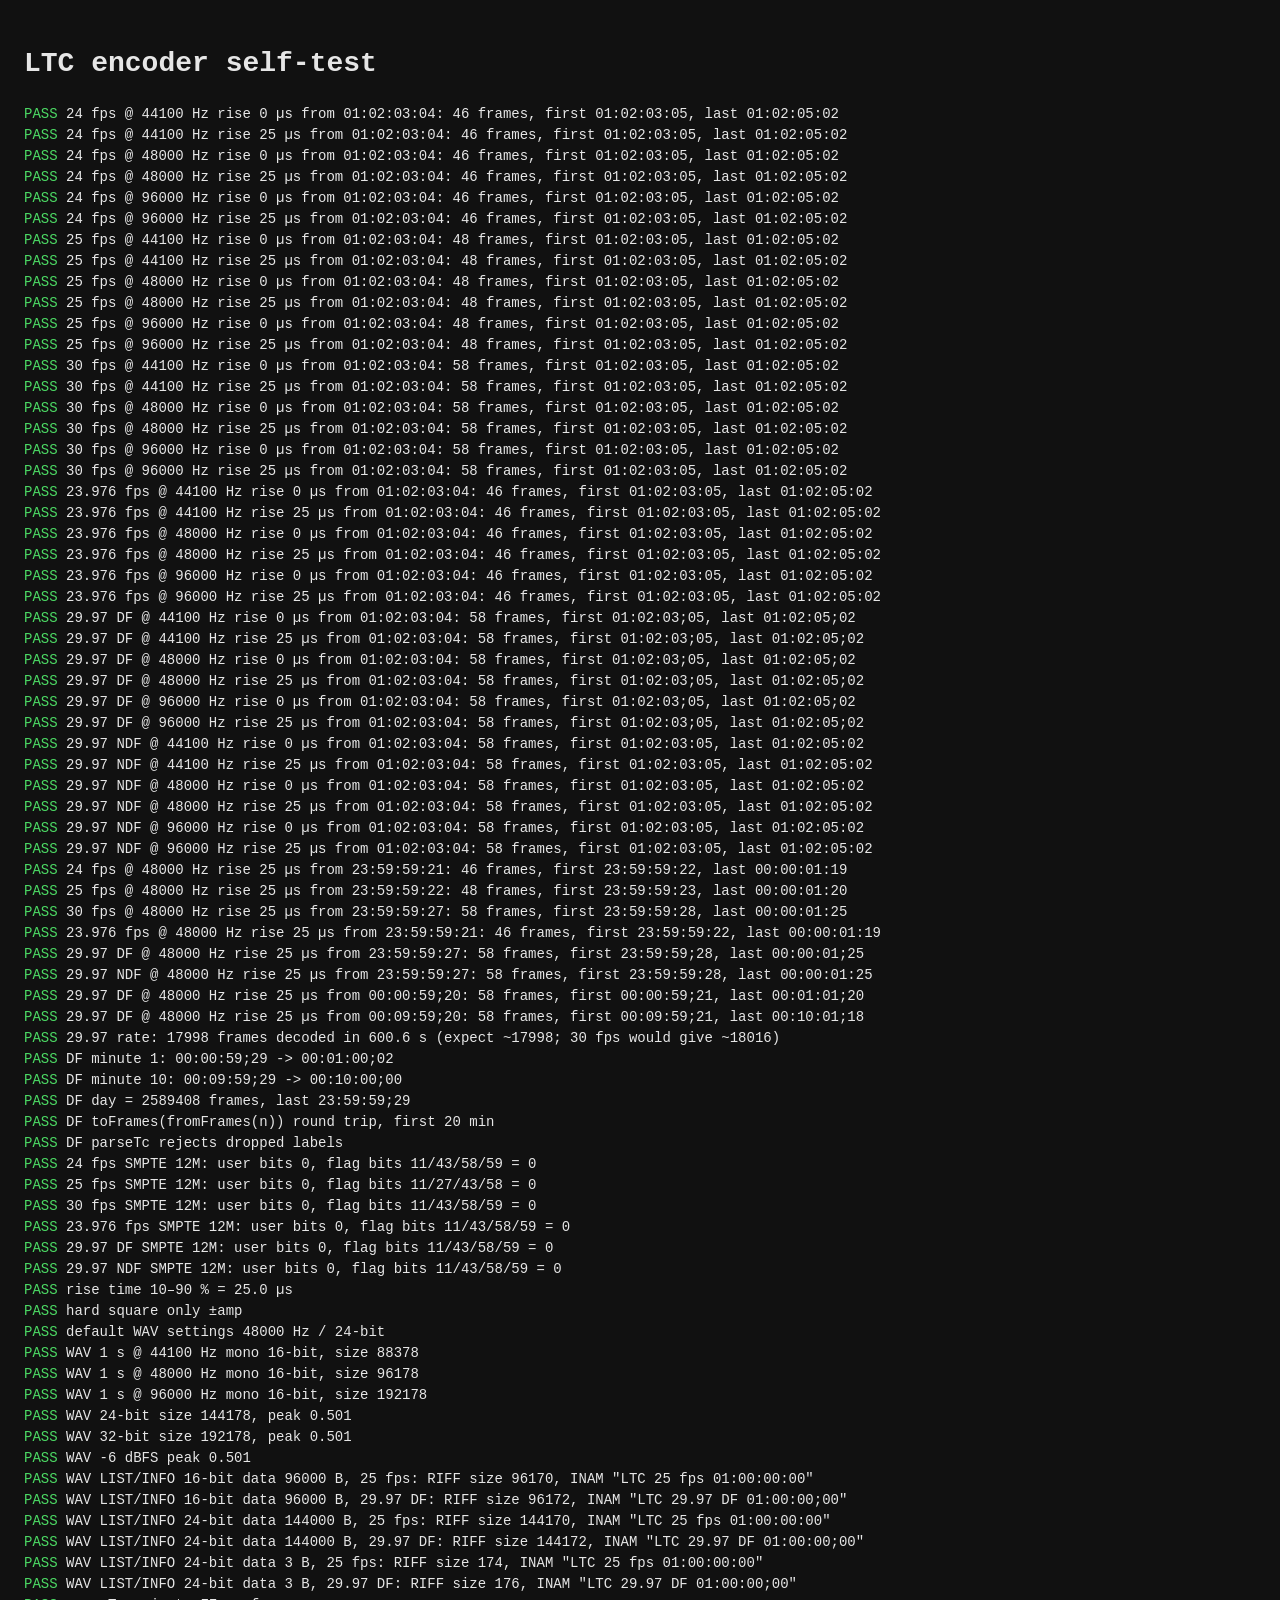
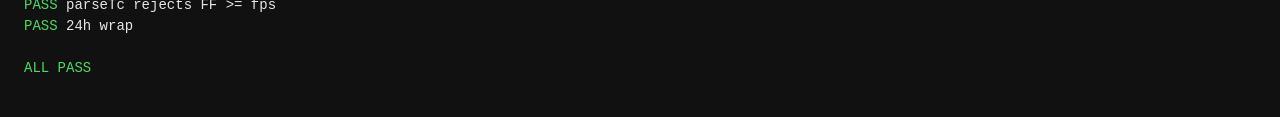
==== commit 4f738721: "Defaults: WAV 48 kHz / 24-bit, live AudioContext at 48 kHz with device-limit note Co-Authored-By: Cl" ====
--- a/test.html
+++ b/test.html
@@ -145,6 +145,13 @@
       log(Math.abs(us - 25) < 3, `rise time 10–90 % = ${us.toFixed(1)} µs`);
       const hard = generate(RATES["25"], sr, 0, 0.05, { riseUs: 0 });
       log(hard.every((x) => Math.abs(x) === 0.5), "hard square only ±amp");
+    }
+
+    // Defaults in the UI: 48 kHz, 24-bit
+    {
+      const doc = new DOMParser().parseFromString(await (await fetch("index.html")).text(), "text/html");
+      const sel = (id) => doc.querySelector(`#${id} option[selected]`)?.value;
+      log(sel("sampleRate") === "48000" && sel("bitDepth") === "24", `default WAV settings ${sel("sampleRate")} Hz / ${sel("bitDepth")}-bit`);
     }
 
     // WAV header + length
